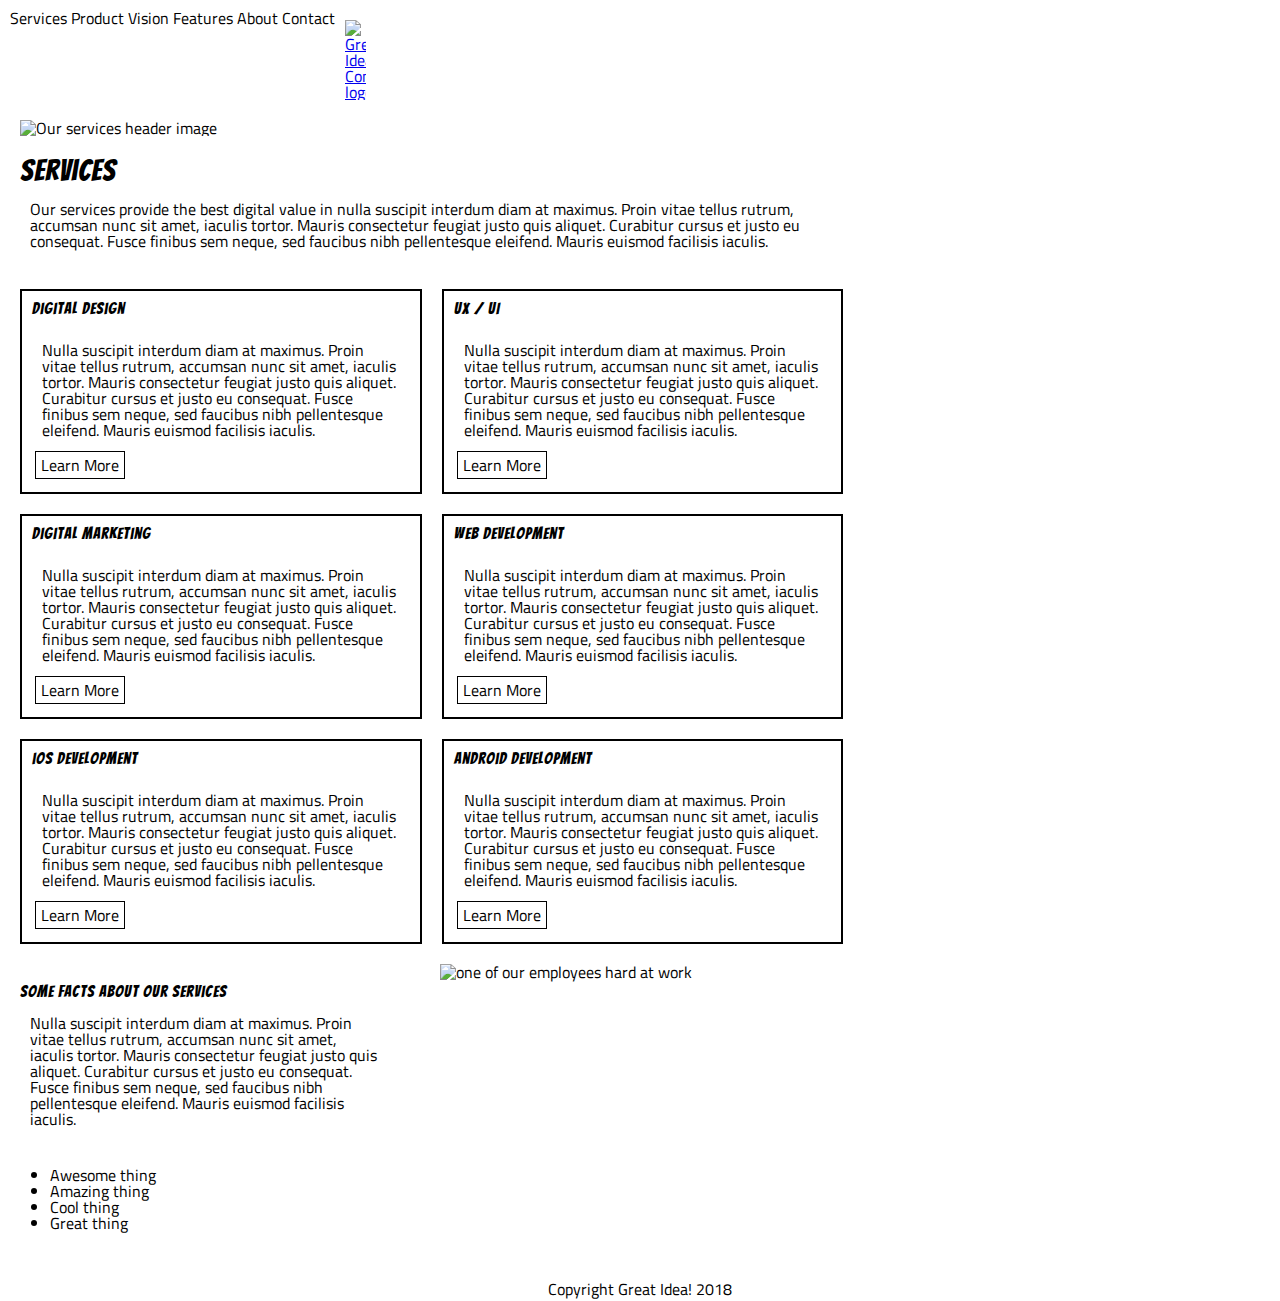
==== great-idea/services.html @ 6b81345e "flexboxservicepageupdate" ====
<!doctype html>

<html lang="en">
<head>
  <meta charset="utf-8">

  <title>Great Idea! - Services</title>

  <link href="https://fonts.googleapis.com/css?family=Bangers|Titillium+Web" rel="stylesheet">
  <link rel="stylesheet" href="css/index.css">

  <!--[if lt IE 9]>
    <script src="https://cdnjs.cloudflare.com/ajax/libs/html5shiv/3.7.3/html5shiv.js"></script>
  <![endif]-->
</head>

<div class="majorcontainer">
  <body>

  
    <div class="services-nav-container">
      <div class="firstnavblock">
        <nav class="">
        Services
        Product
        Vision
        Features
        About
        Contact
        </nav>

        <a href="index.html"><img class="logo" src="img/logo.png" alt="Great Idea! Company logo."></a>
      </div>

      <div class="secondnavblock">
        <img class="services-header-img" src="img/services-header.jpg" alt="Our services header image">
        <div class="services">
          <h2>Services</h2>

          <p>Our services provide the best digital value in nulla suscipit interdum diam at maximus. Proin vitae tellus rutrum, accumsan nunc sit amet, iaculis tortor. Mauris consectetur feugiat justo quis aliquet. Curabitur cursus et justo eu consequat. Fusce finibus sem neque, sed faucibus nibh pellentesque eleifend. Mauris euismod facilisis iaculis.</p>
        </div>
      </div>
  </div>

  <div class="secondblock">
    <div class="secondblock box">
      <h4>Digital Design</h4>

      <p>Nulla suscipit interdum diam at maximus. Proin vitae tellus rutrum, accumsan nunc sit amet, iaculis tortor. Mauris consectetur feugiat justo quis aliquet. Curabitur cursus et justo eu consequat. Fusce finibus sem neque, sed faucibus nibh pellentesque
      eleifend. Mauris euismod facilisis iaculis.</p>

      <a class="boxlink">Learn More</a>
    </div>


    <div class="secondblock box">
      <h4>UX / UI</h4>

      <p>Nulla suscipit interdum diam at maximus. Proin vitae tellus rutrum, accumsan nunc sit amet, iaculis tortor. Mauris consectetur feugiat justo quis aliquet. Curabitur cursus et justo eu consequat. Fusce finibus sem neque, sed faucibus nibh pellentesque
      eleifend. Mauris euismod facilisis iaculis.</p>

      <a class="boxlink">Learn More</a>
    </div>

    <div class="secondblock box">
      <h4>Digital Marketing</h4>

      <p>Nulla suscipit interdum diam at maximus. Proin vitae tellus rutrum, accumsan nunc sit amet, iaculis tortor. Mauris consectetur feugiat justo quis aliquet. Curabitur cursus et justo eu consequat. Fusce finibus sem neque, sed faucibus nibh pellentesque
      eleifend. Mauris euismod facilisis iaculis.</p>

      <a class="boxlink">Learn More</a>
    </div>

    <div class="secondblock box">
      <h4>Web Development</h4>

      <p>Nulla suscipit interdum diam at maximus. Proin vitae tellus rutrum, accumsan nunc sit amet, iaculis tortor. Mauris consectetur feugiat justo quis aliquet. Curabitur cursus et justo eu consequat. Fusce finibus sem neque, sed faucibus nibh pellentesque
      eleifend. Mauris euismod facilisis iaculis.</p>

      <a class="boxlink">Learn More</a>
    </div>

    <div class="secondblock box">
      <h4>iOS Development</h4>

      <p>Nulla suscipit interdum diam at maximus. Proin vitae tellus rutrum, accumsan nunc sit amet, iaculis tortor. Mauris consectetur feugiat justo quis aliquet. Curabitur cursus et justo eu consequat. Fusce finibus sem neque, sed faucibus nibh pellentesque
      eleifend. Mauris euismod facilisis iaculis.</p>

      <a class="boxlink">Learn More</a>
    </div>

    <div class="secondblock box">
      <h4>Android Development</h4>

      <p>Nulla suscipit interdum diam at maximus. Proin vitae tellus rutrum, accumsan nunc sit amet, iaculis tortor. Mauris consectetur feugiat justo quis aliquet. Curabitur cursus et justo eu consequat. Fusce finibus sem neque, sed faucibus nibh pellentesque
      eleifend. Mauris euismod facilisis iaculis.</p>

      <a class="boxlink">Learn More</a>
    </div>
  </div>

  <div class="footbox">
    <div class="firstfootbox">
      <h4>Some Facts About Our Services</h4>

      <p>Nulla suscipit interdum diam at maximus. Proin vitae tellus rutrum, accumsan nunc sit amet, iaculis tortor. Mauris consectetur feugiat justo quis aliquet. Curabitur cursus et justo eu consequat. Fusce finibus sem neque, sed faucibus nibh pellentesque
      eleifend. Mauris euismod facilisis iaculis.</p>

      <ul style="list-style-type:disc;">
        <li>Awesome thing</li>
        <li>Amazing thing</li>
        <li>Cool thing</li>
        <li>Great thing</li>
      </ul>
    </div>

    <img class="services-info-img" src="img/services-info.png" alt="one of our employees hard at work">
  
  </div>

  <footer>
  Copyright Great Idea! 2018
  </footer>

  </body>
</div>

</html>
---- great-idea/css/index.css ----
/* http://meyerweb.com/eric/tools/css/reset/ 
   v2.0 | 20110126
   License: none (public domain)
*/

html, body, div, span, applet, object, iframe,
h1, h2, h3, h4, h5, h6, p, blockquote, pre,
a, abbr, acronym, address, big, cite, code,
del, dfn, em, img, ins, kbd, q, s, samp,
small, strike, strong, sub, sup, tt, var,
b, u, i, center,
dl, dt, dd, ol, ul, li,
fieldset, form, label, legend,
table, caption, tbody, tfoot, thead, tr, th, td,
article, aside, canvas, details, embed, 
figure, figcaption, footer, header, hgroup, 
menu, nav, output, ruby, section, summary,
time, mark, audio, video {
	margin: 0;
	padding: 0;
	border: 0;
	font-size: 100%;
	font: inherit;
	vertical-align: baseline;
}
/* HTML5 display-role reset for older browsers */
article, aside, details, figcaption, figure, 
footer, header, hgroup, menu, nav, section {
	display: block;
}
body {
	line-height: 1;
}
ol, ul {
	list-style: none;
}
blockquote, q {
	quotes: none;
}
blockquote:before, blockquote:after,
q:before, q:after {
	content: '';
	content: none;
}
table {
	border-collapse: collapse;
	border-spacing: 0;
}

/* Set every element's box-sizing to border-box */
* {
    box-sizing: border-box;
}

html, body {
    height: 100%;
    font-family: 'Titillium Web', sans-serif;
}

h1, h2, h3, h4, h5 {
    font-family: 'Bangers', cursive;
    letter-spacing: 1px;
    margin-bottom: 15px;
}

/* Your code starts here! */
.bigcontainer {

	justify-content:space-evenly;
	
	
}

.innovationbox{
	padding:20px;

	display:flex;
}

p {
	margin: 10px 10px 10px 10px;
}

.servicebox {
	width:20%;
	height:10%;
	/*background-color: chartreuse;*/
	

}

.featurebox {
	width:32%;
	height:10%;
	/*background-color: red;*/
	

}

.footer{
	/*background-color: brown;*/
	height:20%;
	padding:20px;
	display:flex;
	justify-content:flex-start;
	align-items:flex-start;
	align-content:flex-start;


}

.middle-img{
	display:flex;
	justify-content:flex-start;
	align-content:flex-start;
	padding:10px;
}

h1{
	font-size: 80px;
	margin: 80px -60px 0px 80px;
	display:flex;
	justify-content:center;
	align-items:center;
	align-content:center;
	text-align: center;
}

.circle{
	display:flex;
	justify-content:flex-end;
	margin:0px 0px 0px 200px;
}

hr{
	width:70%;
	margin:0px 0px 0px 0px;
	border:1px solid black;
	display:flex;
	justify-content: flex-start;
}



.getstarted{
	border:2px solid black;
	font-size: 15px;
	position: absolute;
	top:60%;
	left:13%;
	padding: 10px 50px 10px 50px;
}

.navhead{
	display:flex;
	flex-direction: column;
	flex-wrap: nowrap;
	width:100%;
	justify-content: space-between;
	align-content: baseline;
}

.servicecontainer{
	display:flex;
	flex-direction: row;
	justify-content: flex-start;
	flex-wrap:nowrap;
	align-items:flex-start;
	align-content: space-between;
	padding:10px;
}

.featurecontainer {
	display:flex;
	flex-direction: row;
	justify-content: flex-start;
	flex-wrap:nowrap;
	align-items:flex-start;
	align-content: space-between;
	padding: 10px;
}

.bodybag{
	display:flex;
	flex-direction:column;
	flex-wrap:wrap;
	justify-content:flex-start;
	align-items: flex-start;
	align-content:space-around;
	padding:20px;
}

.navigation{
	display:flex;
	flex-direction:row;
	padding: 10px 10px 10px 20px;
	justify-content:space-between;
	align-items: center;

	width: 80%;
	text-decoration: none;
}

.logo {
	width:10%;

	display: flex;
	justify-content:flex-end;
	align-content: flex-end;
	margin:10px;
	
}

.majorcontainer{


}

.services-nav-container{
	width:80%;
	display:flex;

	flex-direction: row;
	justify-content: flex-start;
	flex-wrap:wrap;
	align-items:flex-start;
	align-content: space-between;
	padding: 10px;

}

.secondblock{
	display:flex;
	width:80%;

	flex-direction: row;
	justify-content: flex-start;
	flex-wrap:wrap;
	align-items:flex-start;
	align-content: space-evenly;
	padding: 10px;

}

.secondblock .box{
	width: 40%;
	border:2px solid black;
	margin: 10px;
	padding:10px;
	display:flex;
	align-items:center;
}

.secondblock .boxlink{
	border:1px solid black;
	padding: 5px;
	margin:3px;
	display:flex;
	align-items:center;
}

.firstnavblock{
	display:flex;
}

.secondnavblock .services-header-img{
	margin:10px;

}

.secondnavblock .services{
	margin:10px;
	width:80%;
}

.secondnavblock .services h2{
	font-size:30px;
}

.footbox{

	width:80%;
	display:flex;

}

.footbox .firstfootbox{
	width:40%;
	padding:20px;
}

.footbox .firstfootbox ul{
	padding:30px;
}

.footbox .services-info-img{
	width:40%;
	margin:0px 0px 0px 30px;
	display:flex;
}

footer{
	text-align: center;
}
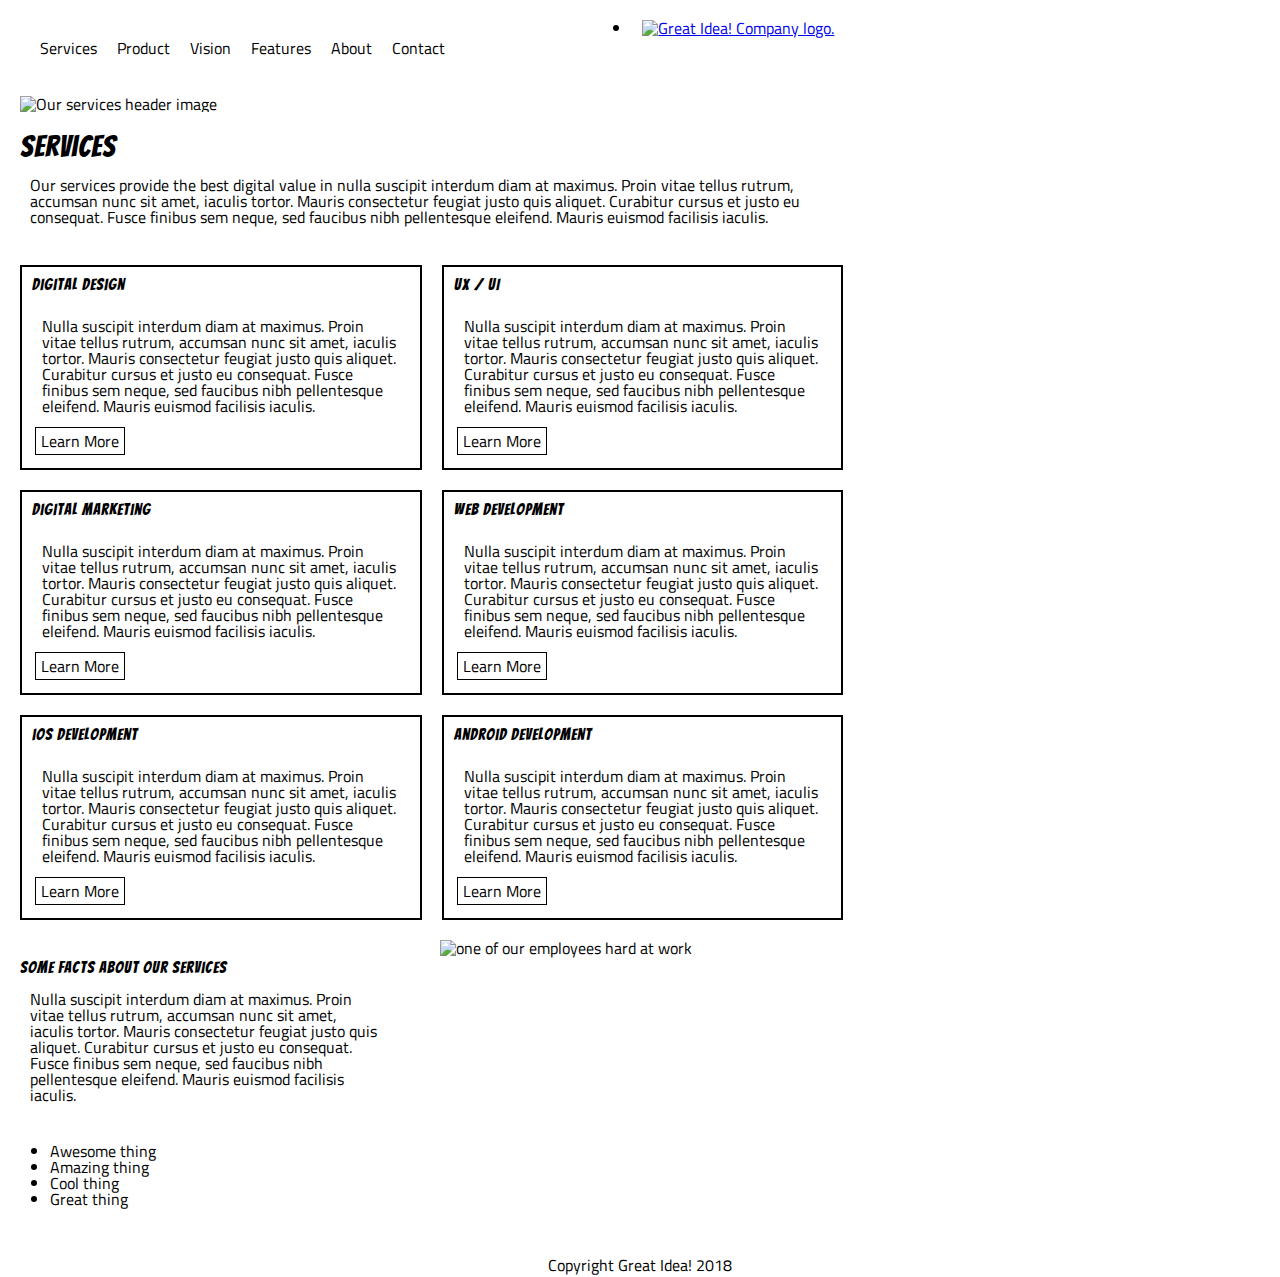
==== commit bb61c2a7: "finalservicepage" ====
--- a/great-idea/services.html
+++ b/great-idea/services.html
@@ -19,17 +19,20 @@
 
   
     <div class="services-nav-container">
+
       <div class="firstnavblock">
-        <nav class="">
-        Services
-        Product
-        Vision
-        Features
-        About
-        Contact
-        </nav>
+        <ul>
+          <li>Services</li>
+          <li>Product</li>
+          <li>Vision</li>
+          <li>Features</li>
+          <li>About</li>
+          <li>Contact</li>
+        </ul>       
+      </div>
 
-        <a href="index.html"><img class="logo" src="img/logo.png" alt="Great Idea! Company logo."></a>
+      <div class="logoimage">
+          <li><a href="index.html"><img class="logo" src="img/logo.png" style="width:200px; height:36px" alt="Great Idea! Company logo."></a></li>
       </div>
 
       <div class="secondnavblock">
--- a/great-idea/css/index.css
+++ b/great-idea/css/index.css
@@ -261,7 +261,31 @@
 
 .firstnavblock{
 	display:flex;
-}
+	width:60%;
+	margin:10px;
+	padding:10px;
+}
+
+.firstnavblock .logoimage{
+	display:flex;
+	background-color: coral;
+	flex-direction: column;
+	justify-content: flex-end;
+	margin: 0px 0px 0px 100px;
+	padding: -10px;
+}
+
+.firstnavblock ul {
+	display:flex;
+	justify-content: space-between;
+	align-content: space-between;
+}
+
+.firstnavblock ul li {
+	margin: 10px;
+}
+
+
 
 .secondnavblock .services-header-img{
 	margin:10px;
